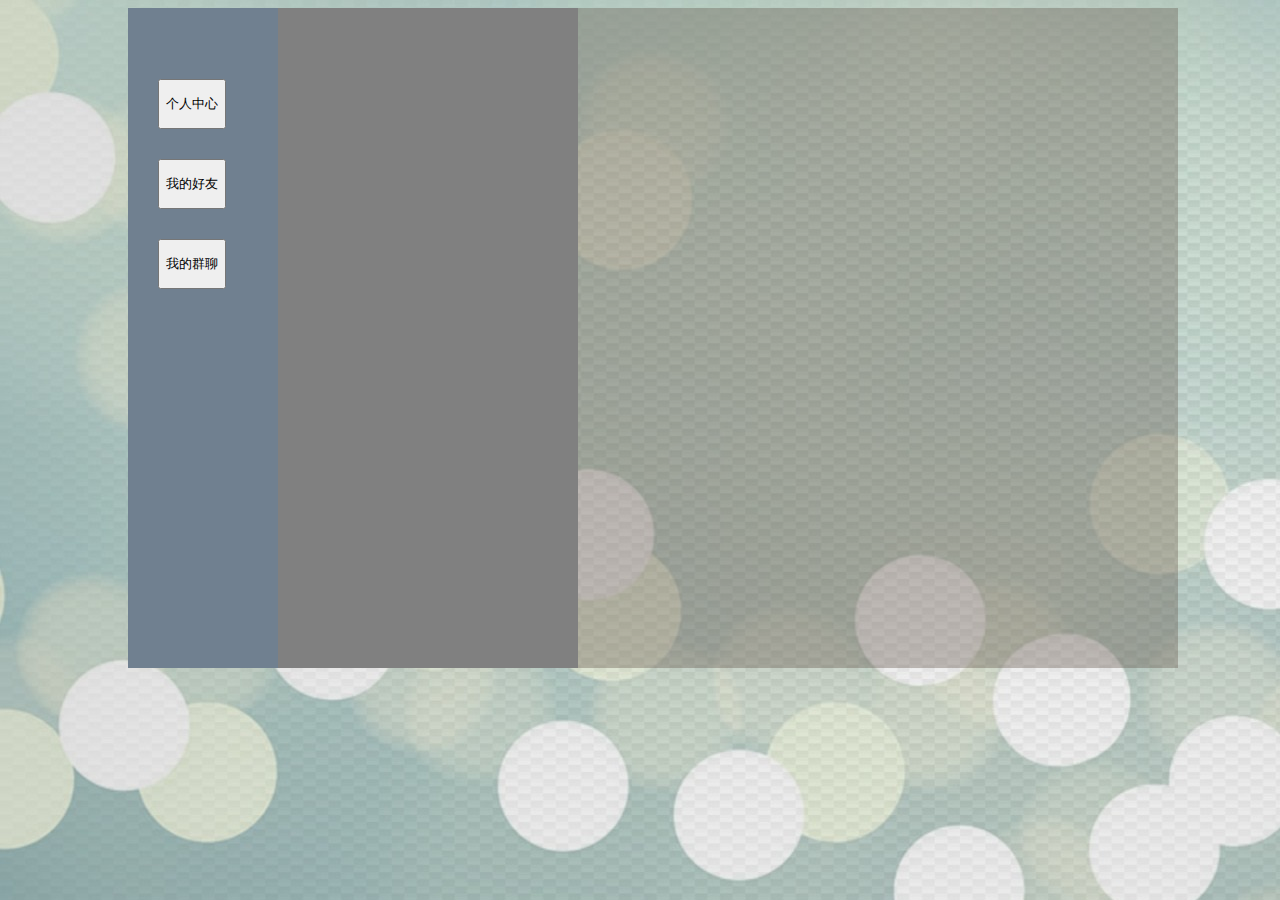
==== front-end/index.html @ bfffce52 "rresstful接口" ====
<!DOCTYPE html>
<html>
<head><meta charset="UTF-8">
    <script src="js/jquery-3.3.1.min.js" type="text/javascript"></script>
    <script src="js/button-show.js" type="text/javascript"></script>
    <script src="js/panel-show.js" type="text/javascript"></script>
    <script src="js/alter-password.js" type="text/javascript"></script>
    <script src="js/alter-information.js" type="text/javascript"></script>
    <script src="js/add-friend.js" type="text/javascript"></script>
    <script src="js/send.js" type="text/javascript"></script>
    
    <link rel="stylesheet" href="css/index.css">

    <script>
        //从服务器利用session判断是否登录的状态
        $.get("../back-end/islogin.php",
        function(data,status){
           if(data.status){
               sessionStorage.username=data.username;
           }
           else{
               location="login.html";
           }  
        },
        "json"                      
        );
    </script>
</head>
<body>

<div id=main>

<div id=nav>
   <h1><script>
      $(document).ready(function(){
        $("h1").append(sessionStorage.username);
        window.location.reload;
      });
   </script></h1>
        
   <div id=information>
       <button id=infor_button>个人中心</button>
   </div>

   <div id=myfriends>
        <button id=fri_button>我的好友</button>
   </div>

   <div id=mygroups>
        <button id=gro_button>我的群聊</button>
   </div> 

</div>

<div id=function>
        <button id=my-information class=infor>我的信息</button>
        <button id=alter-password class=infor>修改密码</button>
        <button id=alter-information class=infor>修改信息</button>

        <button id=add-friend class=fri>添加好友</button>
        <div id=friend-list class=fri>
            
        </div>
   
</div>

<div id=panel>
       <div id=panel1 class=panel>
            <label>账号</label><p></p>
            <label>邮箱</label><p></p>
            
    
       </div>

       <div id=panel2 class=panel>
            <form id=form-alter-password>
                <div>
                    <label>原始密码</label>
                    <input id="old" type="password"  maxlength="20">
                </div>
                <div>
                    <label>新密码</label>
                    <input id="new1" type="password"  maxlength="20">
                </div>
                <div>
                    <label>再次输入密码</label>
                    <input id="new2" type="password"  maxlength="20">
                </div>
                       
                <br>
                <div>
                    <input type="submit" id="panel2-button" value="修改">
                </div>
            </form>
    
       </div>

       <div id=panel3 class=panel> 
            <form id=form-alter-information>
                <div>
                    <label>邮箱</label>
                    <input type="email" id="email" maxlength="50">
                </div>
                    
                <br>
                <div>
                    <input type="submit" id="panel3-button" value="修改">
                </div>
            </form>
       </div>

       <div id=panel4 class=panel> 
        <form id=form-add-friend>
            <div>
                <label>要添加的账号</label>
                <input type="text" id="panel4-name" maxlength="30">
            </div>
                
            <br>
            <div>
                <input type="submit" id="panel4-button" value="添加">
            </div>
            <br/>
            <p>这些人请求添加你为好友</p>
            <div id=friend-apply>
                

            </div>
        </form>
        </div>

        <div id=panel5 class=panel>
            <fieldset>
            <legend><p></p></legend>           
            <div id=display  style="height:460px;overflow-y:auto"> 
            
            </div> </fieldset>
            
            <form id=reply>
                <div>
                    <label>输入要发送的消息</label>
                    <br>
                    <textarea id="reply-text" rows="5" cols="70" ></textarea>
                </div>
                        
                <div>
                    <input type="submit" id="panel5-button" value="发送">
                </div>
            </form>
            
            
        </div>
        
    
</div>





</body>
</html>
---- front-end/css/index.css ----
body{
   background-image: url("../image/index-background.jpg");
}
h1{
    padding: 10px 0px 10px 30px;
    
    
}
#main{
    padding: 0px 0px 0px 120px;
}
#nav{
    width: 150px;
    height: 660px;
    float: left;
    background-color:slategray

}
#nav div{
    margin: 30px;
}
#nav button{
    height: 50px;
}
#function{
    width: 300px;
    height:660px;
    float: left;
    background-color:gray
}
#panel{
    width:600px;
    height:660px;
    float: left;
    background-color:rgba(101, 86, 74, 0.36);
}
#function button{
    display: none;
    margin: 30px 0px 0px 75px;
    height: 50px;
    width: 150px;

}
#friend-list{
    display: none;
}

.panel{
    display: none;
}
#form-alter-password{
    margin: 100px 0px 0px 150px;
}

#form-alter-information{
    margin: 100px 0px 0px 150px;
}

#form-add-friend{
    margin: 100px 0px 0px 150px;
}
#form-alter-password label{
    display:inline-block;
    width:100px;
    text-align:right;     
}

#form-alter-information label{
    display:inline-block;
    width:100px;
    text-align:right;     
}

#form-add-friend label{
    display:inline-block;
    width:100px;
    text-align:right;     
}

#display .pleft{
    text-align: left;
    

}
#display .pright{
    text-align: right;
}

#panel5-button{
    margin-left: 550px;
}

#reply-text{
    resize:none;
    height:70px;
    width: 590px;
}
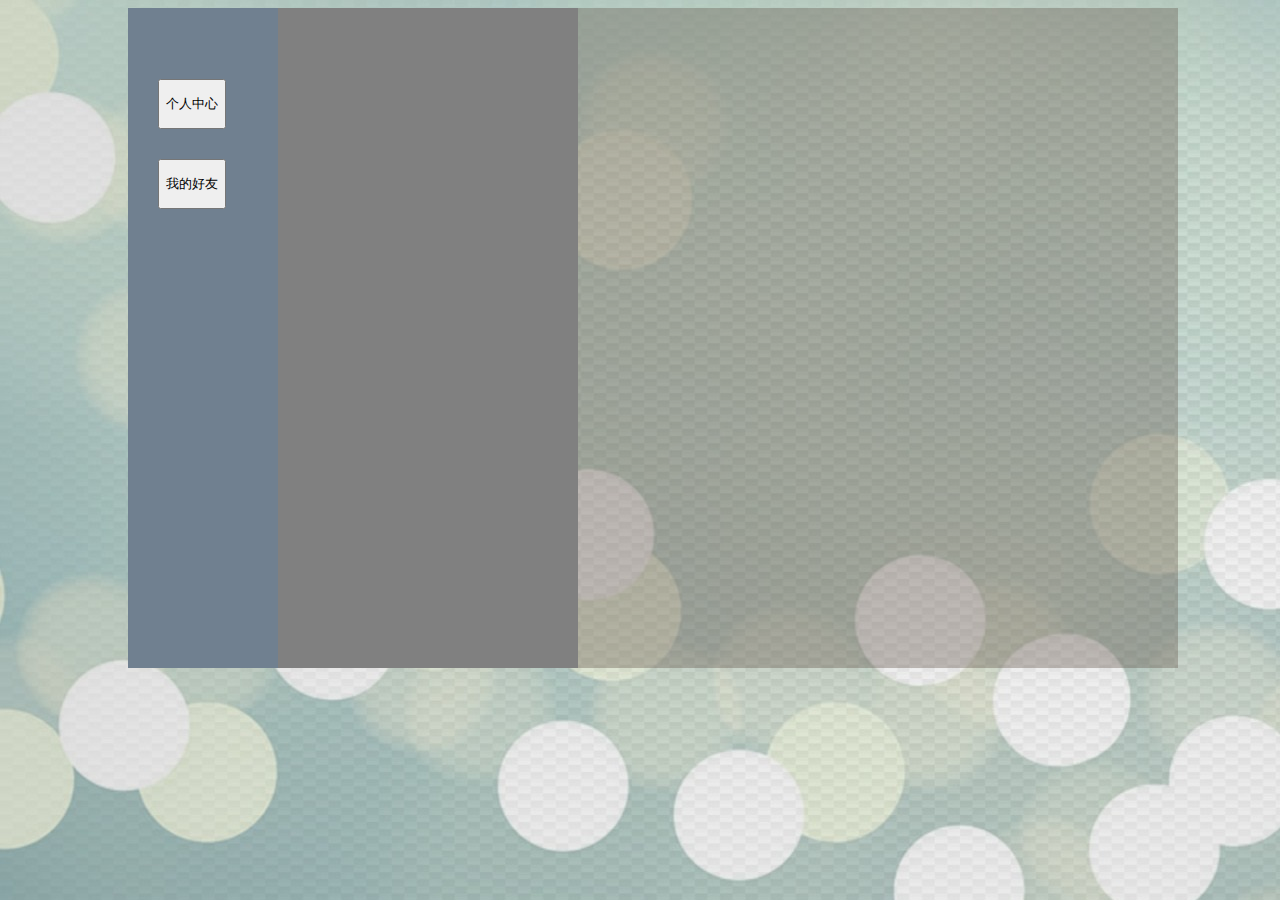
==== commit 0df98521: "update front-end/index.html." ====
--- a/front-end/index.html
+++ b/front-end/index.html
@@ -6,23 +6,26 @@
     <script src="js/panel-show.js" type="text/javascript"></script>
     <script src="js/alter-password.js" type="text/javascript"></script>
     <script src="js/alter-information.js" type="text/javascript"></script>
-    <script src="js/add-friend.js" type="text/javascript"></script>
+    <!-- <script src="js/add-friend.js" type="text/javascript"></script> -->
     <script src="js/send.js" type="text/javascript"></script>
     
     <link rel="stylesheet" href="css/index.css">
 
     <script>
         //从服务器利用session判断是否登录的状态
-        $.get("../back-end/islogin.php",
-        function(data,status){
-           if(data.status){
-               sessionStorage.username=data.username;
-           }
-           else{
-               location="login.html";
-           }  
-        },
-        "json"                      
+        $.post("/api/islogin",
+            {
+                name:sessionStorage.userName,
+                session_id:sessionStorage.session_id
+            },
+            function(data,status) {
+                if (!data.status) {
+                    alert("请先登录");
+                    location="login.html";
+                }
+                
+            },
+            "json"
         );
     </script>
 </head>
@@ -33,7 +36,7 @@
 <div id=nav>
    <h1><script>
       $(document).ready(function(){
-        $("h1").append(sessionStorage.username);
+        $("h1").append(sessionStorage.userName);
         window.location.reload;
       });
    </script></h1>
@@ -46,9 +49,9 @@
         <button id=fri_button>我的好友</button>
    </div>
 
-   <div id=mygroups>
+   <!-- <div id=mygroups>
         <button id=gro_button>我的群聊</button>
-   </div> 
+   </div>  -->
 
 </div>
 
@@ -129,25 +132,22 @@
         </form>
         </div>
 
-        <div id=panel5 class=panel>
-            <fieldset>
-            <legend><p></p></legend>           
-            <div id=display  style="height:460px;overflow-y:auto"> 
-            
-            </div> </fieldset>
-            
-            <form id=reply>
-                <div>
-                    <label>输入要发送的消息</label>
-                    <br>
-                    <textarea id="reply-text" rows="5" cols="70" ></textarea>
-                </div>
-                        
-                <div>
-                    <input type="submit" id="panel5-button" value="发送">
-                </div>
-            </form>
-            
+        <div id=panel5 style="height:100%; margin: 0; padding: 0;" class=panel>
+            <div style="width:100%; height: 80%">
+                <fieldset style="height: 100%; margin: 0; padding: 0;">
+                    <legend><p></p></legend>           
+                    <div id=display style="overflow-y:auto"> </div> 
+                </fieldset>
+            </div>
+
+            <div style="width:100%; height: 20%; margin: 0; padding: 0;">
+                <form id=reply style="width:100%; height: 100%; margin: 0; padding: 0;">
+                    <p style="height: 20%; margin: 0; padding: 0;">输入要发送的消息</p>
+                    <textarea id="reply-text" rows="5" cols="70" style="width:100%; height: 50%; margin: 0; padding: 0;"></textarea>
+                    <div style="height: 20%; margin: 0; padding: 0; text-align: right;"> <input type="submit" id="panel5-button" value="发送" /></div>
+                </form>
+            </div>
+    
             
         </div>
         
--- a/front-end/css/index.css
+++ b/front-end/css/index.css
@@ -95,3 +95,13 @@
     height:70px;
     width: 590px;
 }
+
+#panel1{
+    text-align: center;
+    margin-top: 100px;
+}
+#display p{
+    height: auto; 
+    word-wrap:break-word; 
+    word-break:break-all; 
+    }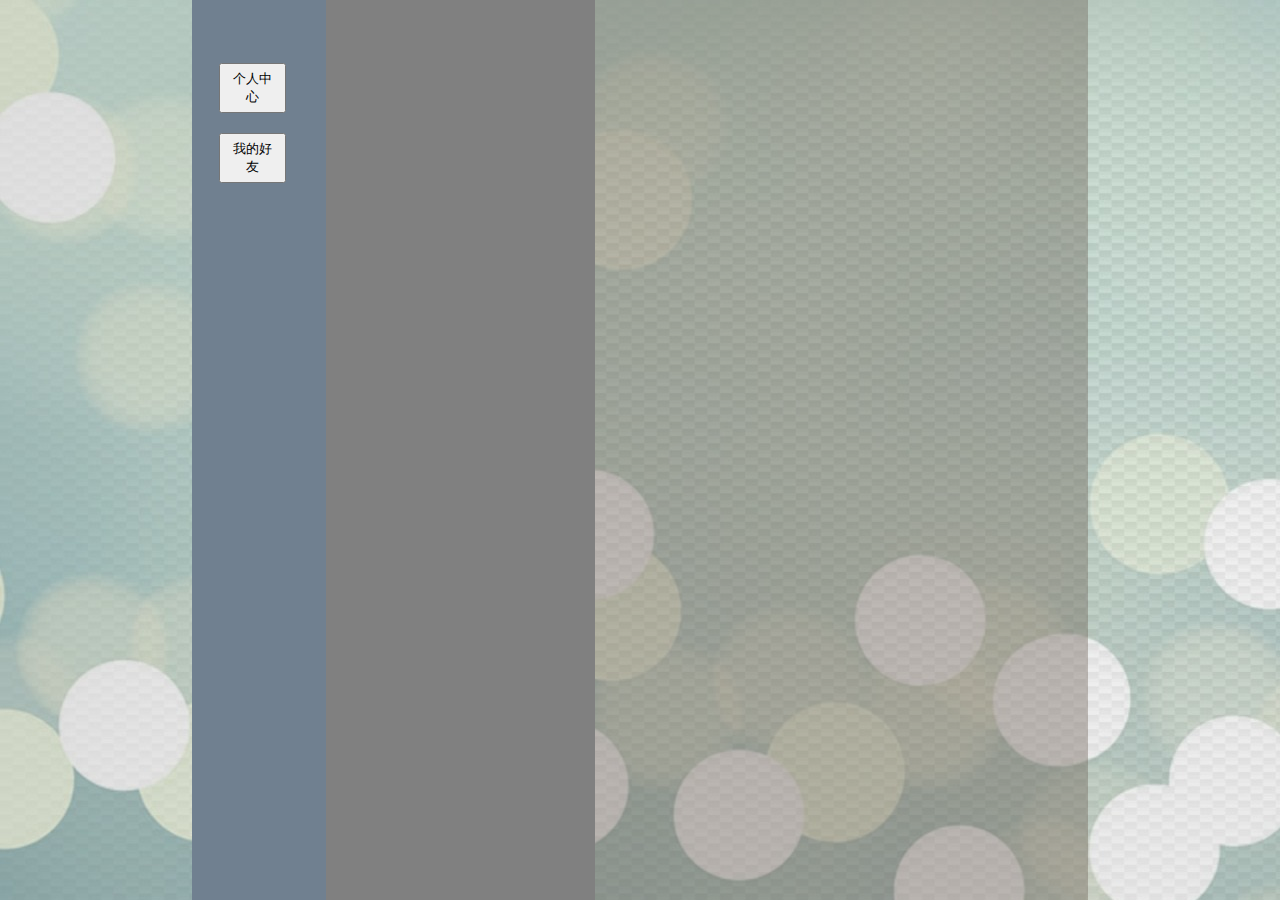
==== commit 6660e918: "0" ====
--- a/front-end/index.html
+++ b/front-end/index.html
@@ -6,7 +6,7 @@
     <script src="js/panel-show.js" type="text/javascript"></script>
     <script src="js/alter-password.js" type="text/javascript"></script>
     <script src="js/alter-information.js" type="text/javascript"></script>
-    <!-- <script src="js/add-friend.js" type="text/javascript"></script> -->
+    <script src="js/add-friend.js" type="text/javascript"></script>
     <script src="js/send.js" type="text/javascript"></script>
     
     <link rel="stylesheet" href="css/index.css">
--- a/front-end/css/index.css
+++ b/front-end/css/index.css
@@ -1,39 +1,56 @@
-body{
-   background-image: url("../image/index-background.jpg");
+html, body {
+    height: 100%;
+    padding: 0;
+    margin: 0;
 }
-h1{
-    padding: 10px 0px 10px 30px;
-    
-    
+
+body {
+    background-image: url("../image/index-background.jpg");
 }
-#main{
-    padding: 0px 0px 0px 120px;
+
+h1 {
+    padding: 10px 0px 10px 10px;
 }
+
+#main {
+    width: 70%;
+    height: 100%;
+    padding: 0px 15% 0px 15%;
+}
+
 #nav{
-    width: 150px;
-    height: 660px;
+    width: 15%;
+    height: 100%;
     float: left;
     background-color:slategray
 
 }
+
 #nav div{
-    margin: 30px;
+    margin-left: 20%;
+    margin-top: 20px;
+    width: 50%;
 }
-#nav button{
+
+#nav button {
+    width: 100%;
     height: 50px;
 }
-#function{
-    width: 300px;
-    height:660px;
+
+#function {
+    width: 30%;
+    height: 100%;
     float: left;
     background-color:gray
 }
+
 #panel{
-    width:600px;
-    height:660px;
+    width: 55%;
+    height:100%;
     float: left;
     background-color:rgba(101, 86, 74, 0.36);
 }
+
 #function button{
     display: none;
     margin: 30px 0px 0px 75px;
@@ -48,6 +65,7 @@
 .panel{
     display: none;
 }
+
 #form-alter-password{
     margin: 100px 0px 0px 150px;
 }
@@ -79,29 +97,25 @@
 
 #display .pleft{
     text-align: left;
-    
+    margin-left: 2%;
+}
 
-}
 #display .pright{
     text-align: right;
-}
-
-#panel5-button{
-    margin-left: 550px;
+    margin-right: 2%;
 }
 
 #reply-text{
     resize:none;
-    height:70px;
-    width: 590px;
 }
 
 #panel1{
     text-align: center;
     margin-top: 100px;
 }
+
 #display p{
     height: auto; 
     word-wrap:break-word; 
     word-break:break-all; 
-    }+}